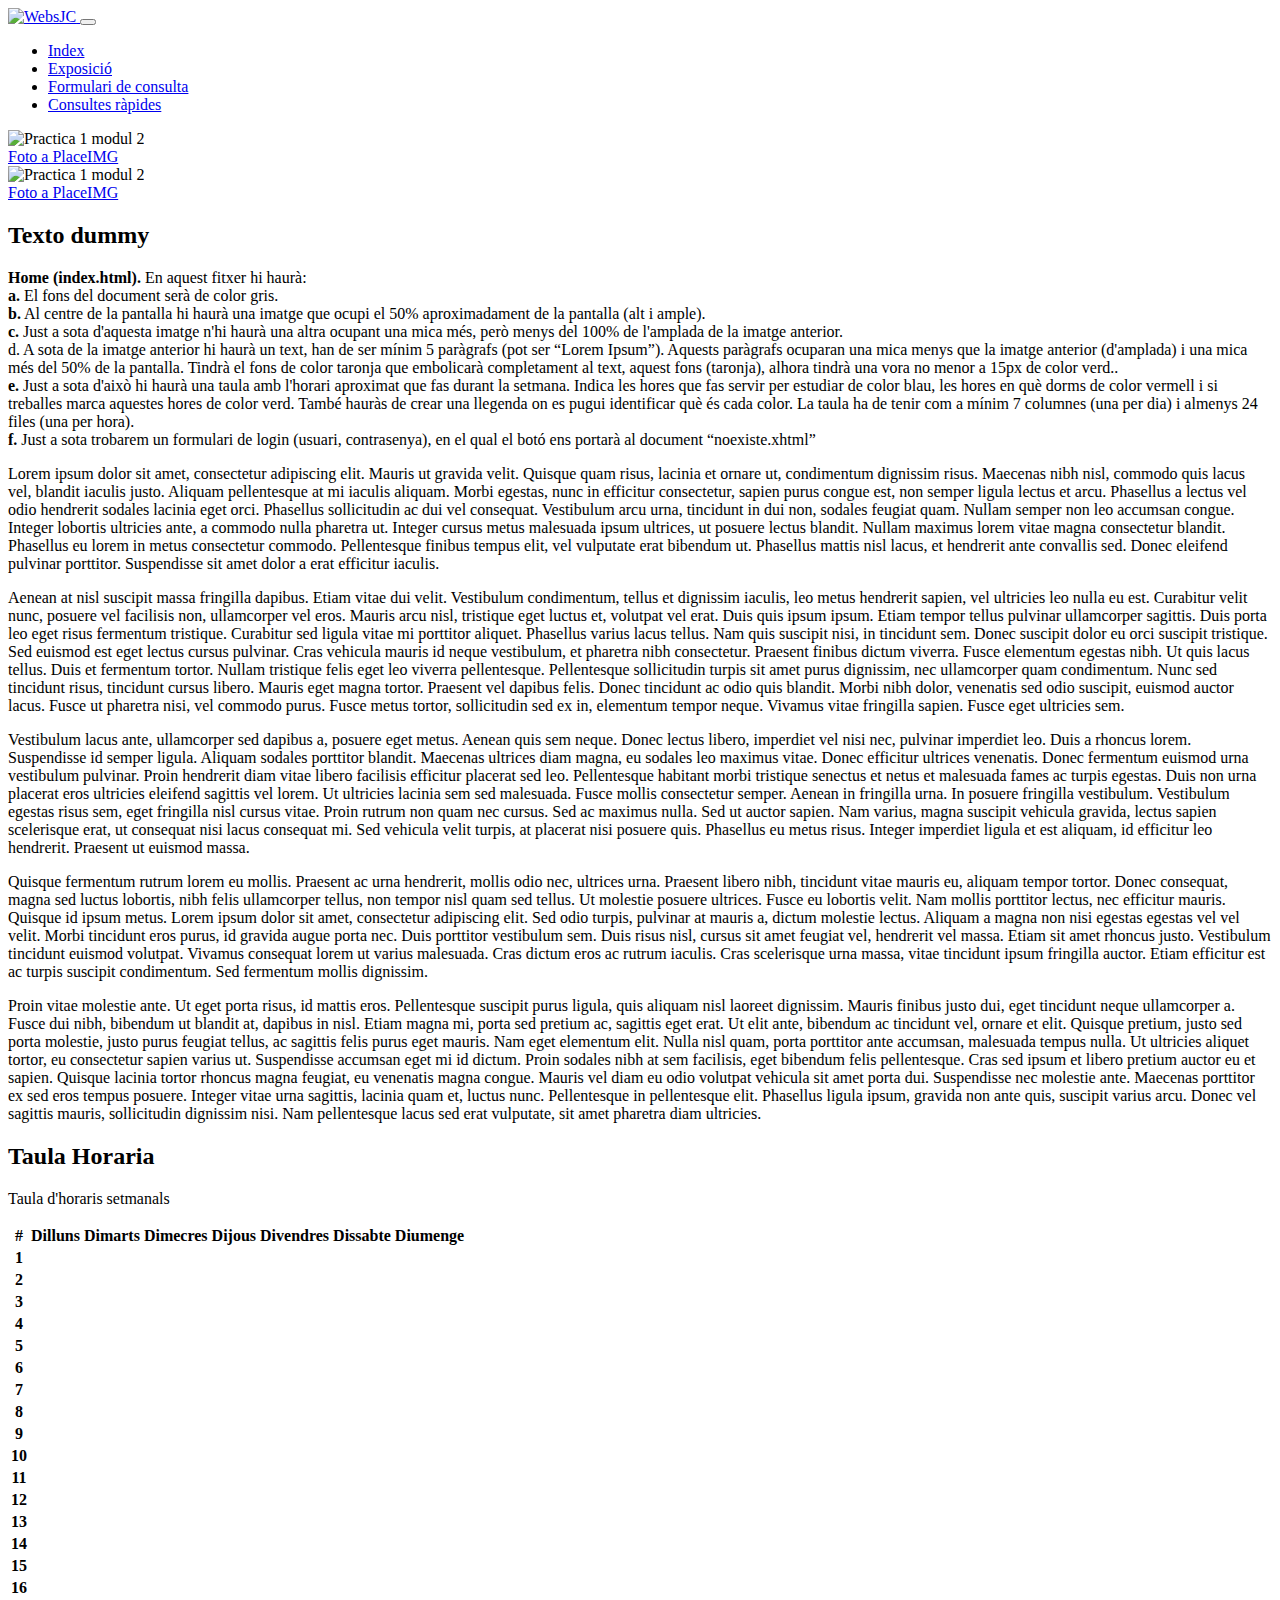
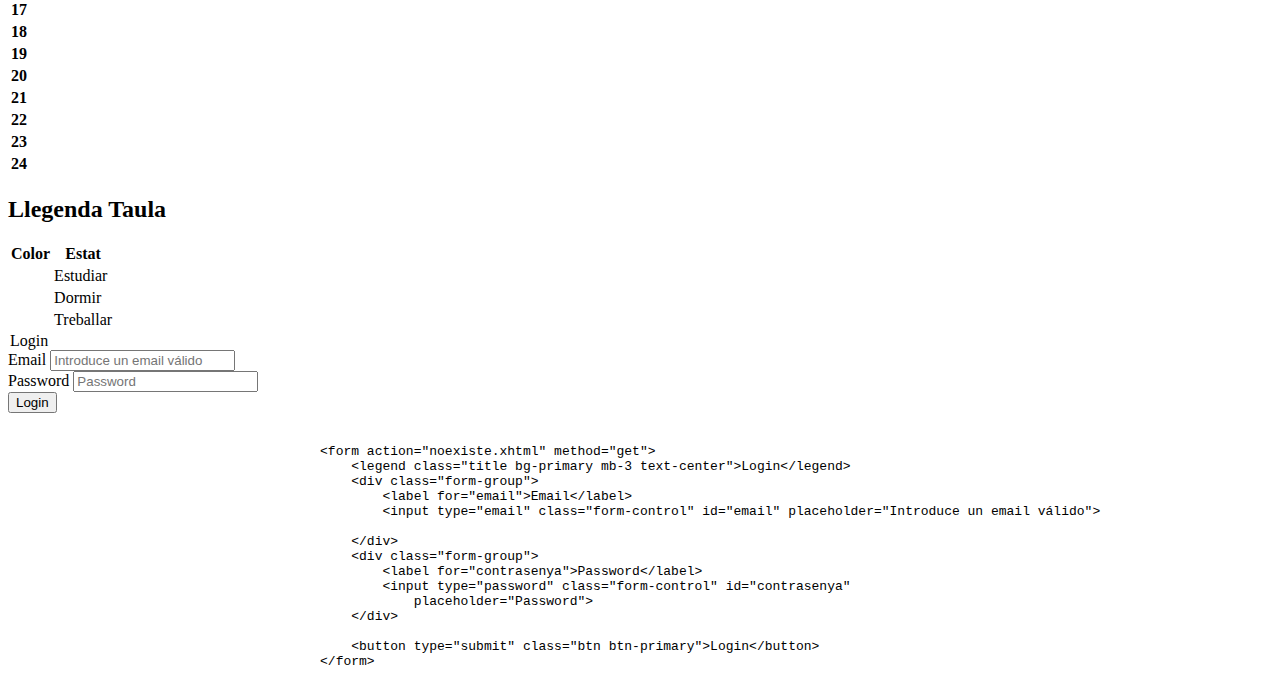
==== index.html @ e809db06 "Primer Commit" ====
<!-- @autor Jose Conesa Botia -->
<!doctype html>
<html lang="es">

<head>
    <meta charset="utf-8">
    <meta name="viewport" content="width=device-width, initial-scale=1, shrink-to-fit=no">
    <meta name="description" content="">
    <meta name="author" content="">
    <link rel="icon" href="/docs/4.0/assets/img/favicons/favicon.ico">

    <title>FrontEnd Opensource Developer - 1er Modul - Inici</title>


    <link href="https://cdn.jsdelivr.net/npm/bootstrap@5.2.1/dist/css/bootstrap.min.css" rel="stylesheet"
        integrity="sha384-iYQeCzEYFbKjA/T2uDLTpkwGzCiq6soy8tYaI1GyVh/UjpbCx/TYkiZhlZB6+fzT" crossorigin="anonymous">

        
    <link href="assets/styles.css" rel="stylesheet">
</head>

<body>
    <main class="wrapper">


        <header class="coorp">

            <nav class="navbar navbar-expand-lg">

                <div class="container-fluid">
                    <a class="navbar-brand" href="#">
                        <img src="https://websjc.com/wp-content/uploads/2019/05/logonou.png" alt="WebsJC" width="164"
                            height="100">
                    </a>



                    <button class="navbar-toggler" type="button" data-bs-toggle="collapse"
                        data-bs-target="#navbarNavDropdown" aria-controls="navbarNavDropdown" aria-expanded="false"
                        aria-label="Toggle navigation">
                        <span class="navbar-toggler-icon"></span>
                    </button>
                    <div class="collapse navbar-collapse" id="navbarNavDropdown">
                        <ul class="navbar-nav ">
                            <li class="nav-item">
                                <a class="nav-link active" aria-current="page" href="index.html">Index</a>
                            </li>
                            <li class="nav-item">
                                <a class="nav-link " href="expositor.html">Exposició</a>
                            </li>
                            <li class="nav-item">
                                <a class="nav-link" href="form.html">Formulari de consulta</a>
                            </li>
                            <li class="nav-item">
                                <a class="nav-link" href="form2.html">Consultes ràpides</a>
                            </li>

                        </ul>
                    </div>
                </div>
            </nav>
        </header>

        <section class="container-fluid" role="main">


            <div class="content">
                <div class="container-fluid module-grid" id="top_cont">
                    <section class="row">

                        <div class="col-md-12 col-md-6 gris">
                            <div class="box row">
                                <div class="article col-md-12">
                                    <div class="documentText mb-20">

                                        <img src="http://placeimg.com/640/480/tech" alt="Practica 1 modul 2"
                                            data-holder-rendered="true" class="rounded mx-auto d-block">
                                        <figcaption class="figcaption copyright text-center mx-auto">
                                            <a href="https://placeimg.com/" target="_blank" title="Foto a PlaceIMG">Foto
                                                a PlaceIMG</a>
                                        </figcaption>

                                    </div>
                                </div>
                            </div>
                        </div>
                    </section>
                    <section class="row">
                        <div class="col-md-12 col-md-6 bg-light">
                            <div class="box row">
                                <div class="article col-md-12">
                                    <div class="documentText mb-20">

                                        <img src="http://placeimg.com/600/640/tech" alt="Practica 1 modul 2"
                                            data-holder-rendered="true" class="rounded mx-auto d-block">
                                        <figcaption class="figcaption copyright text-center mx-auto">
                                            <a href="https://placeimg.com/" target="_blank" title="Foto a PlaceIMG">Foto
                                                a PlaceIMG</a>
                                        </figcaption>

                                    </div>
                                </div>
                            </div>
                        </div>
                    </section>
                    <section class="row">
                        <div class="col-md-12 col-md-6 bg-light">
                            <div class="box row">
                                <article class="article col-md-4 mx-auto">
                                    <div class="documentText mb-20 gris taronja">
                                        <h2 class="title">Texto dummy</h2>
                                        <p class="lead">
                                            <strong> Home (index.html).</strong> En aquest fitxer hi haurà:<br />
                                            <strong>a.</strong> El fons del document serà de color gris.<br />
                                            <strong>b.</strong> Al centre de la pantalla hi haurà una imatge que ocupi
                                            el 50%
                                            aproximadament de la pantalla (alt i ample).<br />
                                            <strong>c.</strong> Just a sota d'aquesta imatge n'hi haurà una altra
                                            ocupant una mica
                                            més, però menys del 100% de l'amplada de la imatge anterior.<br />
                                            d. A sota de la imatge anterior hi haurà un text, han de ser mínim 5
                                            paràgrafs (pot ser “Lorem Ipsum”). Aquests paràgrafs ocuparan una
                                            mica menys que la imatge anterior (d'amplada) i una mica més del
                                            50% de la pantalla. Tindrà el fons de color taronja que embolicarà
                                            completament al text, aquest fons (taronja), alhora tindrà una vora
                                            no menor a 15px de color verd..<br />
                                            <strong>e.</strong> Just a sota d'això hi haurà una taula amb l'horari
                                            aproximat que fas
                                            durant la setmana. Indica les hores que fas servir per estudiar de
                                            color blau, les hores en què dorms de color vermell i si treballes
                                            marca aquestes hores de color verd. També hauràs de crear una
                                            llegenda on es pugui identificar què és cada color. La taula ha de tenir
                                            com a mínim 7 columnes (una per dia) i almenys 24 files (una per
                                            hora).<br />
                                            <strong>f.</strong> Just a sota trobarem un formulari de login (usuari,
                                            contrasenya), en
                                            el qual el botó ens portarà al document “noexiste.xhtml”
                                        </p>

                                        <p class="lead">
                                            Lorem ipsum dolor sit amet, consectetur adipiscing elit. Mauris ut gravida
                                            velit. Quisque quam risus, lacinia et ornare ut, condimentum dignissim
                                            risus. Maecenas nibh nisl, commodo quis lacus vel, blandit iaculis justo.
                                            Aliquam pellentesque at mi iaculis aliquam. Morbi egestas, nunc in efficitur
                                            consectetur, sapien purus congue est, non semper ligula lectus et arcu.
                                            Phasellus a lectus vel odio hendrerit sodales lacinia eget orci. Phasellus
                                            sollicitudin ac dui vel consequat. Vestibulum arcu urna, tincidunt in dui
                                            non, sodales feugiat quam.

                                            Nullam semper non leo accumsan congue. Integer lobortis ultricies ante, a
                                            commodo nulla pharetra ut. Integer cursus metus malesuada ipsum ultrices, ut
                                            posuere lectus blandit. Nullam maximus lorem vitae magna consectetur
                                            blandit. Phasellus eu lorem in metus consectetur commodo. Pellentesque
                                            finibus tempus elit, vel vulputate erat bibendum ut. Phasellus mattis nisl
                                            lacus, et hendrerit ante convallis sed. Donec eleifend pulvinar porttitor.
                                            Suspendisse sit amet dolor a erat efficitur iaculis.
                                        </p>

                                        <p class="lead">
                                            Aenean at nisl suscipit massa fringilla dapibus. Etiam vitae dui velit.
                                            Vestibulum condimentum, tellus et dignissim iaculis, leo metus hendrerit
                                            sapien, vel ultricies leo nulla eu est. Curabitur velit nunc, posuere vel
                                            facilisis non, ullamcorper vel eros. Mauris arcu nisl, tristique eget luctus
                                            et, volutpat vel erat. Duis quis ipsum ipsum. Etiam tempor tellus pulvinar
                                            ullamcorper sagittis. Duis porta leo eget risus fermentum tristique.
                                            Curabitur sed ligula vitae mi porttitor aliquet. Phasellus varius lacus
                                            tellus. Nam quis suscipit nisi, in tincidunt sem. Donec suscipit dolor eu
                                            orci suscipit tristique. Sed euismod est eget lectus cursus pulvinar. Cras
                                            vehicula mauris id neque vestibulum, et pharetra nibh consectetur. Praesent
                                            finibus dictum viverra.

                                            Fusce elementum egestas nibh. Ut quis lacus tellus. Duis et fermentum
                                            tortor. Nullam tristique felis eget leo viverra pellentesque. Pellentesque
                                            sollicitudin turpis sit amet purus dignissim, nec ullamcorper quam
                                            condimentum. Nunc sed tincidunt risus, tincidunt cursus libero. Mauris eget
                                            magna tortor. Praesent vel dapibus felis. Donec tincidunt ac odio quis
                                            blandit. Morbi nibh dolor, venenatis sed odio suscipit, euismod auctor
                                            lacus. Fusce ut pharetra nisi, vel commodo purus. Fusce metus tortor,
                                            sollicitudin sed ex in, elementum tempor neque. Vivamus vitae fringilla
                                            sapien. Fusce eget ultricies sem.
                                        </p>

                                        <p class="lead">
                                            Vestibulum lacus ante, ullamcorper sed dapibus a, posuere eget metus. Aenean
                                            quis sem neque. Donec lectus libero, imperdiet vel nisi nec, pulvinar
                                            imperdiet leo. Duis a rhoncus lorem. Suspendisse id semper ligula. Aliquam
                                            sodales porttitor blandit. Maecenas ultrices diam magna, eu sodales leo
                                            maximus vitae. Donec efficitur ultrices venenatis. Donec fermentum euismod
                                            urna vestibulum pulvinar. Proin hendrerit diam vitae libero facilisis
                                            efficitur placerat sed leo. Pellentesque habitant morbi tristique senectus
                                            et netus et malesuada fames ac turpis egestas. Duis non urna placerat eros
                                            ultricies eleifend sagittis vel lorem. Ut ultricies lacinia sem sed
                                            malesuada. Fusce mollis consectetur semper. Aenean in fringilla urna.

                                            In posuere fringilla vestibulum. Vestibulum egestas risus sem, eget
                                            fringilla nisl cursus vitae. Proin rutrum non quam nec cursus. Sed ac
                                            maximus nulla. Sed ut auctor sapien. Nam varius, magna suscipit vehicula
                                            gravida, lectus sapien scelerisque erat, ut consequat nisi lacus consequat
                                            mi. Sed vehicula velit turpis, at placerat nisi posuere quis. Phasellus eu
                                            metus risus. Integer imperdiet ligula et est aliquam, id efficitur leo
                                            hendrerit. Praesent ut euismod massa.
                                        </p>

                                        <p class="lead">
                                            Quisque fermentum rutrum lorem eu mollis. Praesent ac urna hendrerit, mollis
                                            odio nec, ultrices urna. Praesent libero nibh, tincidunt vitae mauris eu,
                                            aliquam tempor tortor. Donec consequat, magna sed luctus lobortis, nibh
                                            felis ullamcorper tellus, non tempor nisl quam sed tellus. Ut molestie
                                            posuere ultrices. Fusce eu lobortis velit. Nam mollis porttitor lectus, nec
                                            efficitur mauris. Quisque id ipsum metus. Lorem ipsum dolor sit amet,
                                            consectetur adipiscing elit.

                                            Sed odio turpis, pulvinar at mauris a, dictum molestie lectus. Aliquam a
                                            magna non nisi egestas egestas vel vel velit. Morbi tincidunt eros purus, id
                                            gravida augue porta nec. Duis porttitor vestibulum sem. Duis risus nisl,
                                            cursus sit amet feugiat vel, hendrerit vel massa. Etiam sit amet rhoncus
                                            justo. Vestibulum tincidunt euismod volutpat. Vivamus consequat lorem ut
                                            varius malesuada. Cras dictum eros ac rutrum iaculis. Cras scelerisque urna
                                            massa, vitae tincidunt ipsum fringilla auctor. Etiam efficitur est ac turpis
                                            suscipit condimentum. Sed fermentum mollis dignissim.
                                        </p>
                                        <p class="lead">
                                            Proin vitae molestie ante. Ut eget porta risus, id mattis eros. Pellentesque
                                            suscipit purus ligula, quis aliquam nisl laoreet dignissim. Mauris finibus
                                            justo dui, eget tincidunt neque ullamcorper a. Fusce dui nibh, bibendum ut
                                            blandit at, dapibus in nisl. Etiam magna mi, porta sed pretium ac, sagittis
                                            eget erat. Ut elit ante, bibendum ac tincidunt vel, ornare et elit. Quisque
                                            pretium, justo sed porta molestie, justo purus feugiat tellus, ac sagittis
                                            felis purus eget mauris.

                                            Nam eget elementum elit. Nulla nisl quam, porta porttitor ante accumsan,
                                            malesuada tempus nulla. Ut ultricies aliquet tortor, eu consectetur sapien
                                            varius ut. Suspendisse accumsan eget mi id dictum. Proin sodales nibh at sem
                                            facilisis, eget bibendum felis pellentesque. Cras sed ipsum et libero
                                            pretium auctor eu et sapien. Quisque lacinia tortor rhoncus magna feugiat,
                                            eu venenatis magna congue. Mauris vel diam eu odio volutpat vehicula sit
                                            amet porta dui. Suspendisse nec molestie ante. Maecenas porttitor ex sed
                                            eros tempus posuere. Integer vitae urna sagittis, lacinia quam et, luctus
                                            nunc. Pellentesque in pellentesque elit. Phasellus ligula ipsum, gravida non
                                            ante quis, suscipit varius arcu. Donec vel sagittis mauris, sollicitudin
                                            dignissim nisi. Nam pellentesque lacus sed erat vulputate, sit amet pharetra
                                            diam ultricies.
                                        <p </div>

                                </article>
                            </div>
                        </div>
                    </section>
                    <section class="row">
                        <div class="col-md-12 col-md-6 bg-light">
                            <div class="box row">
                                <div class="article col-md-12">
                                    <h2 class="title">Taula Horaria</h2>
                                    <p class="lead">Taula d'horaris setmanals</p>
                                    <table class="table table-bordered">
                                        <thead>
                                            <tr>
                                                <th scope="col">#</th>
                                                <th scope="col">Dilluns</th>
                                                <th scope="col">Dimarts</th>
                                                <th scope="col">Dimecres</th>
                                                <th scope="col">Dijous</th>
                                                <th scope="col">Divendres</th>
                                                <th scope="col">Dissabte</th>
                                                <th scope="col">Diumenge</th>
                                            </tr>
                                        </thead>
                                        <tbody>
                                            <tr>
                                                <th scope="row">1</th>
                                                <td class="bg-danger"></td>
                                                <td class="bg-danger"></td>
                                                <td class="bg-danger"></td>
                                                <td class="bg-danger"></td>
                                                <td class="bg-danger"></td>
                                                <td class="bg-danger"></td>
                                                <td class="bg-danger"></td>
                                            </tr>
                                            <tr>
                                                <th scope="row">2</th>
                                                <td class="bg-danger"></td>
                                                <td class="bg-danger"></td>
                                                <td class="bg-danger"></td>
                                                <td class="bg-danger"></td>
                                                <td class="bg-danger"></td>
                                                <td class="bg-danger"></td>
                                                <td class="bg-danger"></td>
                                            </tr>
                                            <tr>
                                                <th scope="row">3</th>
                                                <td class="bg-danger"></td>
                                                <td class="bg-danger"></td>
                                                <td class="bg-danger"></td>
                                                <td class="bg-danger"></td>
                                                <td class="bg-danger"></td>
                                                <td class="bg-danger"></td>
                                                <td class="bg-danger"></td>
                                            </tr>
                                            <tr>
                                                <th scope="row">4</th>
                                                <td class="bg-danger"></td>
                                                <td class="bg-danger"></td>
                                                <td class="bg-danger"></td>
                                                <td class="bg-danger"></td>
                                                <td class="bg-danger"></td>
                                                <td class="bg-danger"></td>
                                                <td class="bg-danger"></td>
                                            </tr>
                                            <tr>
                                                <th scope="row">5</th>
                                                <td class="bg-danger"></td>
                                                <td class="bg-danger"></td>
                                                <td class="bg-danger"></td>
                                                <td class="bg-danger"></td>
                                                <td class="bg-danger"></td>
                                                <td class="bg-danger"></td>
                                                <td class="bg-danger"></td>
                                            </tr>
                                            <tr>
                                                <th scope="row">6</th>
                                                <td class="bg-danger"></td>
                                                <td class="bg-danger"></td>
                                                <td class="bg-danger"></td>
                                                <td class="bg-danger"></td>
                                                <td class="bg-danger"></td>
                                                <td class="bg-danger"></td>
                                                <td class="bg-danger"></td>
                                            </tr>
                                            <tr>
                                                <th scope="row">7</th>
                                                <td class="bg-success"></td>
                                                <td class="bg-success"></td>
                                                <td class="bg-success"></td>
                                                <td class="bg-success"></td>
                                                <td class="bg-success"></td>
                                                <td class="bg-danger"></td>
                                                <td class="bg-danger"></td>
                                            </tr>
                                            <tr>
                                                <th scope="row">8</th>
                                                <td class="bg-success"></td>
                                                <td class="bg-success"></td>
                                                <td class="bg-success"></td>
                                                <td class="bg-success"></td>
                                                <td class="bg-success"></td>
                                                <td class="bg-danger"></td>
                                                <td class="bg-danger"></td>
                                            </tr>
                                            <tr>
                                                <th scope="row">9</th>
                                                <td class="bg-success"></td>
                                                <td class="bg-success"></td>
                                                <td class="bg-success"></td>
                                                <td class="bg-success"></td>
                                                <td class="bg-success"></td>
                                                <td class="bg-info"></td>
                                                <td class="bg-info"></td>
                                            </tr>
                                            <tr>
                                                <th scope="row">10</th>
                                                <td class="bg-success"></td>
                                                <td class="bg-success"></td>
                                                <td class="bg-success"></td>
                                                <td class="bg-success"></td>
                                                <td class="bg-success"></td>
                                                <td class="bg-info"></td>
                                                <td class="bg-info"></td>
                                            </tr>
                                            <tr>
                                                <th scope="row">11</th>
                                                <td class="bg-success"></td>
                                                <td class="bg-success"></td>
                                                <td class="bg-success"></td>
                                                <td class="bg-success"></td>
                                                <td class="bg-success"></td>
                                                <td class="bg-info"></td>
                                                <td class="bg-info"></td>
                                            </tr>
                                            <tr>
                                                <th scope="row">12</th>
                                                <td class="bg-success"></td>
                                                <td class="bg-success"></td>
                                                <td class="bg-success"></td>
                                                <td class="bg-success"></td>
                                                <td class="bg-success"></td>
                                                <td class="bg-info"></td>
                                                <td class="bg-info"></td>
                                            </tr>
                                            <tr>
                                                <th scope="row">13</th>
                                                <td class="bg-success"></td>
                                                <td class="bg-success"></td>
                                                <td class="bg-success"></td>
                                                <td class="bg-success"></td>
                                                <td class="bg-success"></td>
                                                <td class="bg-danger"></td>
                                                <td class="bg-danger"></td>
                                            </tr>
                                            <tr>
                                                <th scope="row">14</th>
                                                <td class="bg-danger"></td>
                                                <td class="bg-danger"></td>
                                                <td class="bg-danger"></td>
                                                <td class="bg-danger"></td>
                                                <td class="bg-danger"></td>
                                                <td class="bg-danger"></td>
                                                <td class="bg-danger"></td>
                                            </tr>
                                            <tr>
                                                <th scope="row">15</th>
                                                <td class="bg-success"></td>
                                                <td class="bg-success"></td>
                                                <td class="bg-success"></td>
                                                <td class="bg-success"></td>
                                                <td class="bg-success"></td>
                                                <td class="bg-danger"></td>
                                                <td class="bg-danger"></td>
                                            </tr>
                                            <tr>
                                                <th scope="row">16</th>
                                                <td class="bg-success"></td>
                                                <td class="bg-success"></td>
                                                <td class="bg-success"></td>
                                                <td class="bg-success"></td>
                                                <td class="bg-success"></td>
                                                <td class="bg-danger"></td>
                                                <td class="bg-danger"></td>
                                            </tr>
                                            <tr>
                                                <th scope="row">17</th>
                                                <td class="bg-success"></td>
                                                <td class="bg-success"></td>
                                                <td class="bg-success"></td>
                                                <td class="bg-success"></td>
                                                <td class="bg-success"></td>
                                                <td class="bg-info"></td>
                                                <td class="bg-info"></td>
                                            </tr>
                                            <tr>
                                                <th scope="row">18</th>
                                                <td class="bg-info"></td>
                                                <td class="bg-info"></td>
                                                <td class="bg-info"></td>
                                                <td class="bg-info"></td>
                                                <td class="bg-info"></td>
                                                <td class="bg-info"></td>
                                                <td class="bg-info"></td>
                                            </tr>
                                            <tr>
                                                <th scope="row">19</th>
                                                <td class="bg-info"></td>
                                                <td class="bg-info"></td>
                                                <td class="bg-info"></td>
                                                <td class="bg-info"></td>
                                                <td class="bg-info"></td>
                                                <td class="bg-info"></td>
                                                <td class="bg-danger"></td>
                                            </tr>
                                            <tr>
                                                <th scope="row">20</th>
                                                <td class="bg-info"></td>
                                                <td class="bg-info"></td>
                                                <td class="bg-info"></td>
                                                <td class="bg-info"></td>
                                                <td class="bg-info"></td>
                                                <td class="bg-info"></td>
                                                <td class="bg-danger"></td>
                                            </tr>
                                            <tr>
                                                <th scope="row">21</th>
                                                <td class="bg-info"></td>
                                                <td class="bg-info"></td>
                                                <td class="bg-info"></td>
                                                <td class="bg-info"></td>
                                                <td class="bg-info"></td>
                                                <td class="bg-danger"></td>
                                                <td class="bg-danger"></td>
                                            </tr>
                                            <tr>
                                                <th scope="row">22</th>
                                                <td class="bg-danger"></td>
                                                <td class="bg-danger"></td>
                                                <td class="bg-danger"></td>
                                                <td class="bg-danger"></td>
                                                <td class="bg-danger"></td>
                                                <td class="bg-danger"></td>
                                                <td class="bg-danger"></td>
                                            </tr>
                                            <tr>
                                                <th scope="row">23</th>
                                                <td class="bg-danger"></td>
                                                <td class="bg-danger"></td>
                                                <td class="bg-danger"></td>
                                                <td class="bg-danger"></td>
                                                <td class="bg-danger"></td>
                                                <td class="bg-danger"></td>
                                                <td class="bg-danger"></td>
                                            </tr>
                                            <tr>
                                                <th scope="row">24</th>
                                                <td class="bg-danger"></td>
                                                <td class="bg-danger"></td>
                                                <td class="bg-danger"></td>
                                                <td class="bg-danger"></td>
                                                <td class="bg-danger"></td>
                                                <td class="bg-danger"></td>
                                                <td class="bg-danger"></td>
                                            </tr>
                                        </tbody>
                                    </table>
                                </div>
                            </div>
                        </div>
                    </section>
                    <section class="row">
                        <div class="col-md-12 col-md-6 bg-light">
                            <div class="box row">
                                <div class="col-md-4">
                                    <h2 class="title">Llegenda Taula</h2>
                                    <table class="table table-bordered">
                                        <thead>
                                            <tr>
                                                <th scope="col">Color</th>
                                                <th scope="col">Estat</th>
                                            </tr>
                                        </thead>
                                        <tbody>
                                            <tr>
                                                <th scope="row" class="bg-info"></th>
                                                <td>Estudiar</td>
                                            </tr>
                                            <tr>
                                                <th scope="row" class="bg-danger"></th>
                                                <td>Dormir</td>
                                            </tr>
                                            <tr>
                                                <th scope="row" class="bg-success"></th>
                                                <td>Treballar</td>
                                            </tr>

                                        </tbody>
                                    </table>
                                </div>
                            </div>
                        </div>
                    </section>
                    <section class="row">
                        <div class="col-md-12 col-md-6 bg-light">
                            <div class="box row">
                                <div class="article col-md-12">
                                    <form action="noexiste.xhtml" method="get">
                                        <legend class="title bg-primary mb-3 text-center">Login</legend>
                                        <div class="form-group">
                                            <label for="email">Email</label>
                                            <input type="email" class="form-control" id="email"
                                                placeholder="Introduce un email válido">

                                        </div>
                                        <div class="form-group">
                                            <label for="contrasenya">Password</label>
                                            <input type="password" class="form-control" id="contrasenya"
                                                placeholder="Password">
                                        </div>

                                        <button type="submit" class="btn btn-primary">Login</button>
                                    </form>
                                </div>
                            </div>
                        </div>
                    </section>
                    <section class="row">
                        <div class="col-md-12 col-md-6 bg-light">
                            <div class="box row">
                                <div class="article col-md-12">
                                    <p class="text-center">
                                    <pre><code>
                                        &lt;form action="noexiste.xhtml" method="get">
                                            &lt;legend class="title bg-primary mb-3 text-center">Login&lt;/legend>
                                            &lt;div class="form-group">
                                                &lt;label for="email">Email&lt;/label>
                                                &lt;input type="email" class="form-control" id="email" placeholder="Introduce un email válido">
                                                
                                            &lt;/div>
                                            &lt;div class="form-group">
                                                &lt;label for="contrasenya">Password&lt;/label>
                                                &lt;input type="password" class="form-control" id="contrasenya"
                                                    placeholder="Password">
                                            &lt;/div>
    
                                            &lt;button type="submit" class="btn btn-primary">Login&lt;/button>
                                        &lt;/form>
                                                </code></pre>
                                    </p>
                                </div>
                            </div>
                        </div>
                    </section>
                </div>
            </div>


        </section>
    </main>
    <script src="https://cdn.jsdelivr.net/npm/bootstrap@5.2.1/dist/js/bootstrap.bundle.min.js"
        integrity="sha384-u1OknCvxWvY5kfmNBILK2hRnQC3Pr17a+RTT6rIHI7NnikvbZlHgTPOOmMi466C8"
        crossorigin="anonymous"></script>
    <script src="https://cdn.jsdelivr.net/npm/@popperjs/core@2.11.6/dist/umd/popper.min.js"
        integrity="sha384-oBqDVmMz9ATKxIep9tiCxS/Z9fNfEXiDAYTujMAeBAsjFuCZSmKbSSUnQlmh/jp3"
        crossorigin="anonymous"></script>
    <script src="https://cdn.jsdelivr.net/npm/bootstrap@5.2.1/dist/js/bootstrap.min.js"
        integrity="sha384-7VPbUDkoPSGFnVtYi0QogXtr74QeVeeIs99Qfg5YCF+TidwNdjvaKZX19NZ/e6oz"
        crossorigin="anonymous"></script>
</body>

</html>
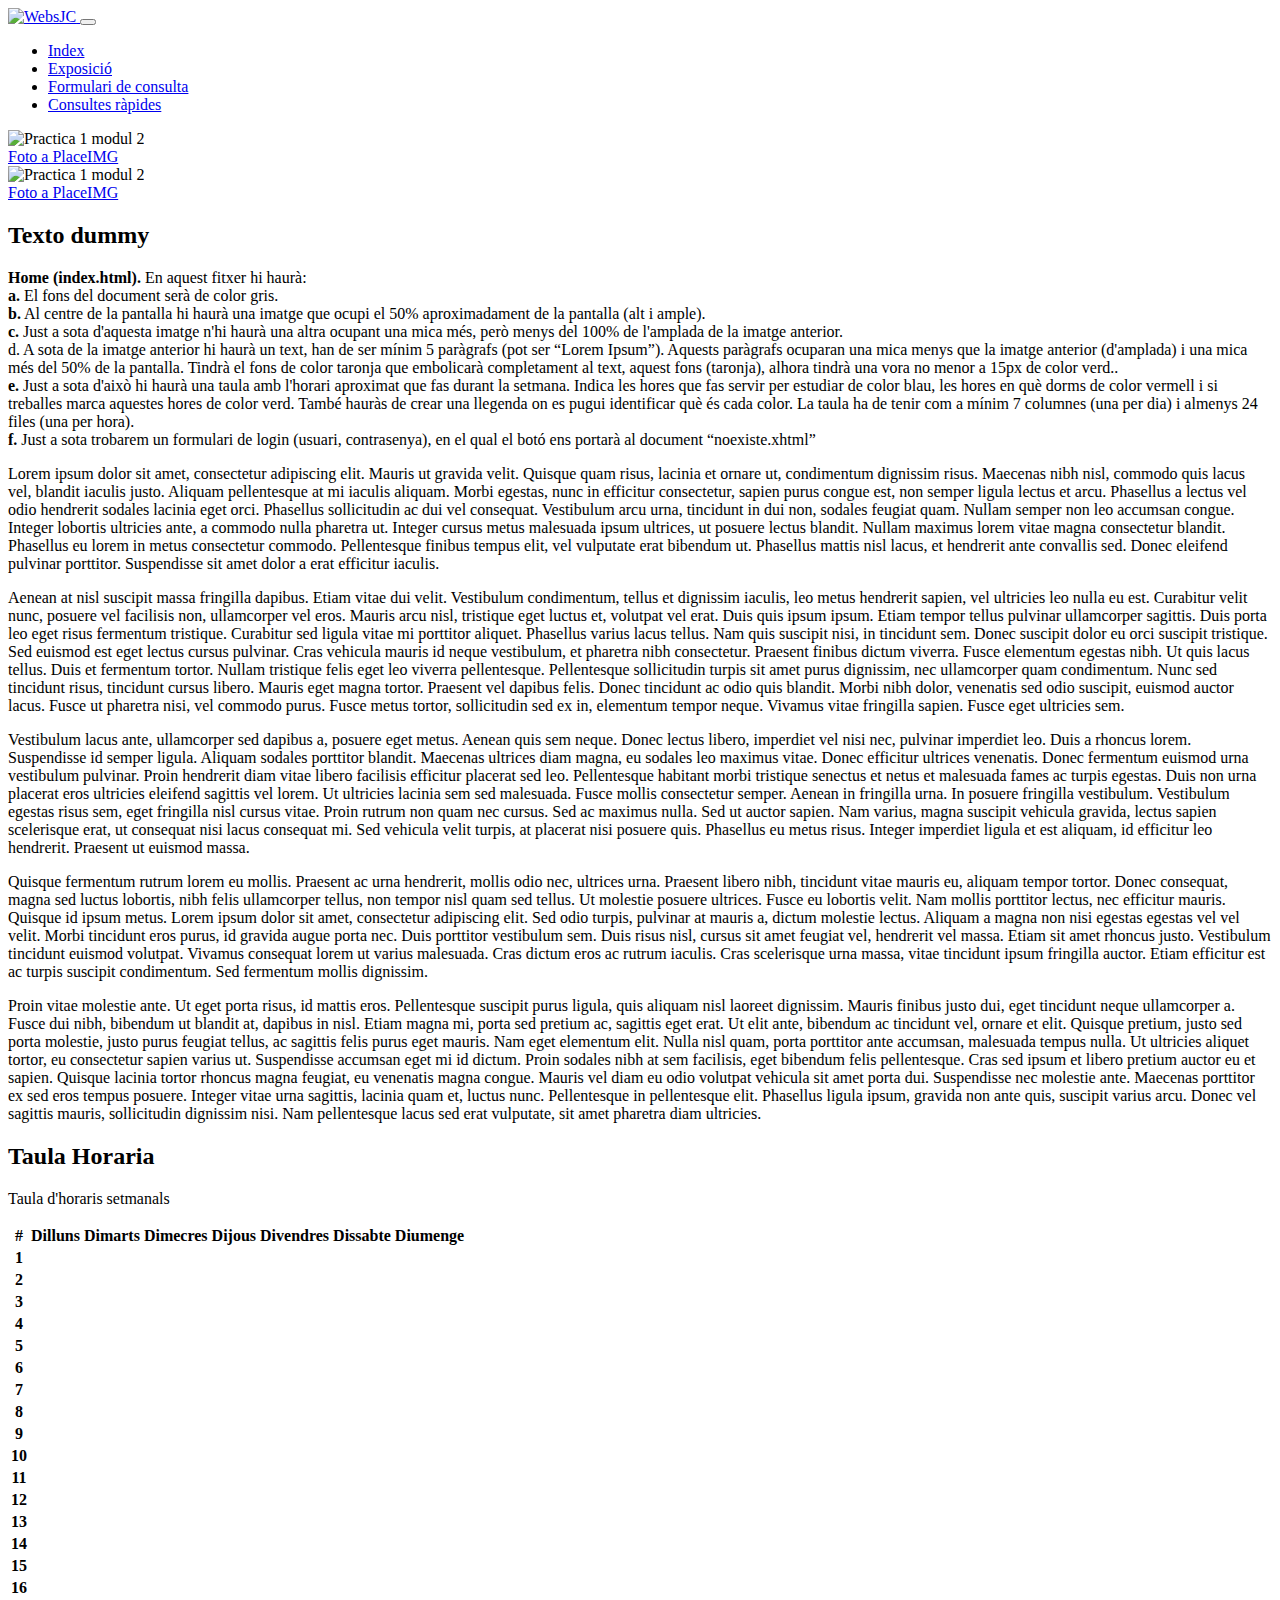
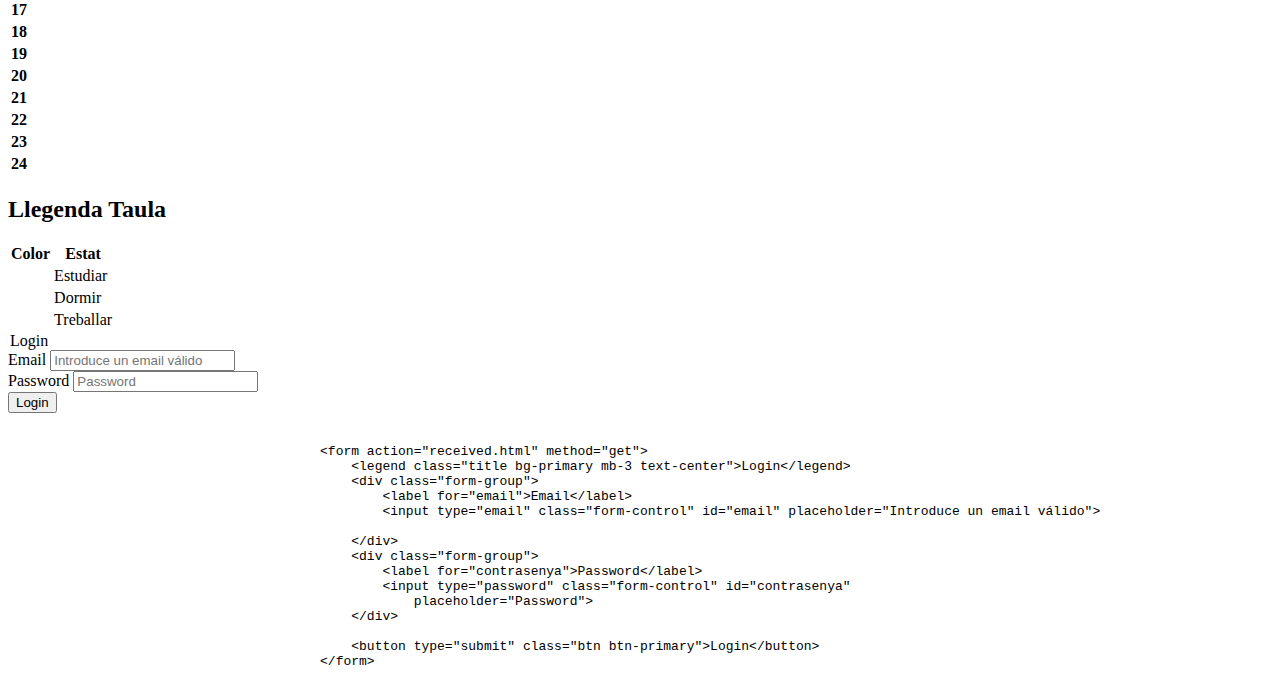
==== commit 160726b2: "correccion enlace form index" ====
--- a/index.html
+++ b/index.html
@@ -548,7 +548,7 @@
                         <div class="col-md-12 col-md-6 bg-light">
                             <div class="box row">
                                 <div class="article col-md-12">
-                                    <form action="noexiste.xhtml" method="get">
+                                    <form action="received.html" method="get">
                                         <legend class="title bg-primary mb-3 text-center">Login</legend>
                                         <div class="form-group">
                                             <label for="email">Email</label>
@@ -574,7 +574,7 @@
                                 <div class="article col-md-12">
                                     <p class="text-center">
                                     <pre><code>
-                                        &lt;form action="noexiste.xhtml" method="get">
+                                        &lt;form action="received.html" method="get">
                                             &lt;legend class="title bg-primary mb-3 text-center">Login&lt;/legend>
                                             &lt;div class="form-group">
                                                 &lt;label for="email">Email&lt;/label>
